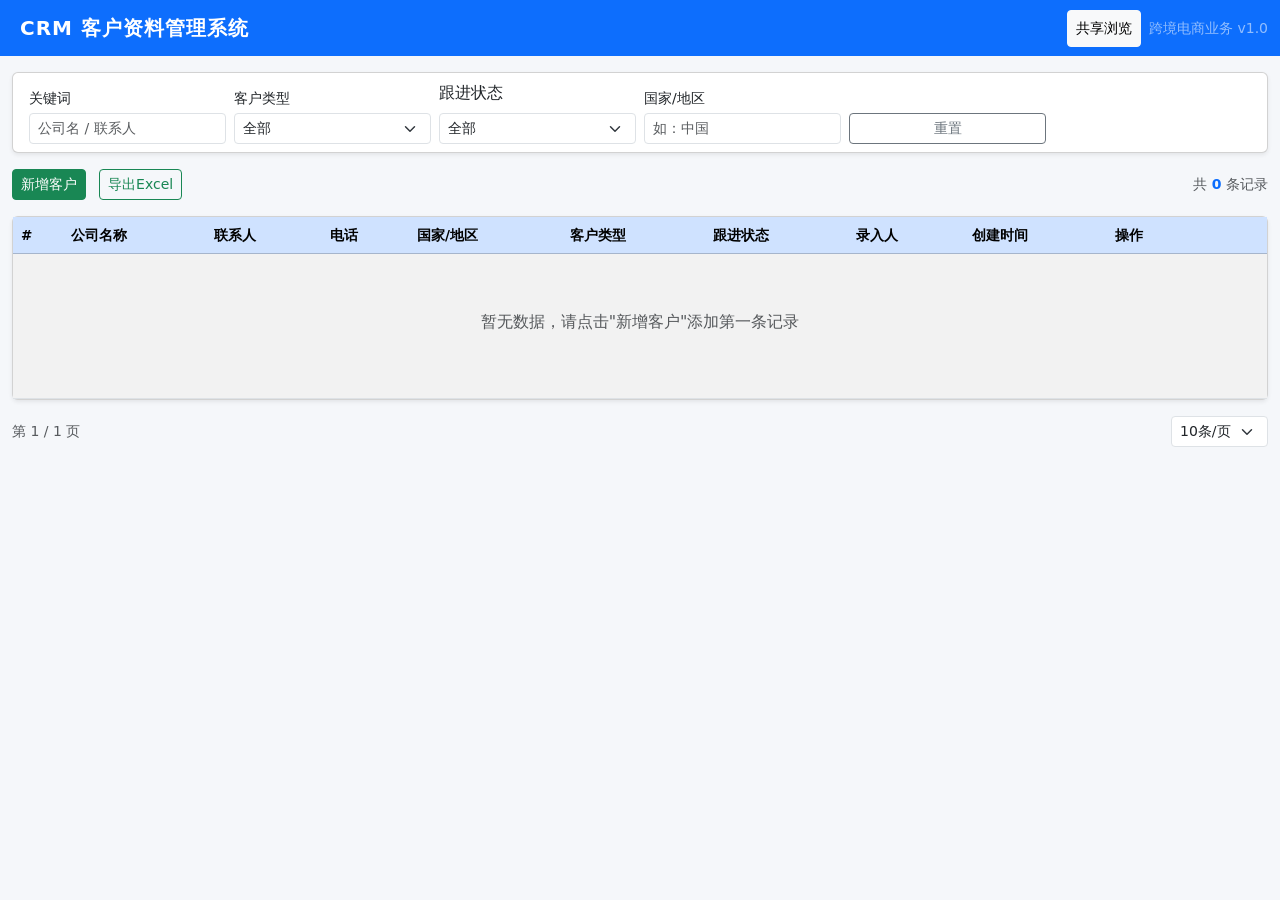
==== front/index.html @ 849ca3eb "7.8日，上传，完成了后端首尾，前端主要的index页面编写" ====
<!DOCTYPE html>
<html lang="en">
<head>
    <meta charset="UTF-8">
    <meta name="viewport" content="width=device-width, initial-scale=1.0">
    <title>跨境电商客户资料管理系统</title>
        <!-- Bootstrap 5 CSS -->
    <link href="https://cdn.bootcdn.net/ajax/libs/twitter-bootstrap/5.3.3/css/bootstrap.min.css" rel="stylesheet">
    <!-- Bootstrap Icons -->
    <link href="https://cdn.bootcdn.net/ajax/libs/bootstrap-icons/1.11.3/font/bootstrap-icons.css" rel="stylesheet">
    <!-- 自定义样式 -->
    <link rel="stylesheet" href="css/style.css">
</head>
<body>

    <!-- ==================== 顶部导航栏 ==================== -->
     <nav class="navbar navbar-expand-lg navbar-dark bg-primary sticky-top">
        <div class="container-fluid">
            <a class="navbar-brand fw-bold" href="#">
                <i class="bi bi-people-fill me-2"></i>CRM 客户资料管理系统
            </a>
            <div class="d-flex">
                <button class="btn btn-light btn-sm me-2" onclick="openSharePage()" title="共享浏览">
                    <i class="bi bi-share"></i> 共享浏览
                </button>
                <span class="navbar-text small d-done d-md-inline">
                    跨境电商业务 v1.0
                </span>
            </div>
        </div>
     </nav>

     <div class="container-fluid mt-3">
        <div class="row">
            <div class="col-12">
                <!-- ==================== 筛选区域 ==================== -->
                <div class="card mb-3 shadow-sm">
                    <div class="card-body py-2">
                        <form id="filterForm" class="row g-2 align-items-end">
                            <div class="col-md-2 col-sm-4">
                                <label class="form-label small mb-1">关键词</label>
                                <input type="text" class="form-control form-control-sm" id="filterKeyword"
                                        placeholder="公司名 / 联系人">
                            </div>
                            <div class="col-md-2 col-sm-4">
                                <label class="form-label small mb-1">客户类型</label>
                                <select class="form-select form-select-sm" id="filterType">
                                    <option value="">全部</option>
                                </select>
                            </div>
                            <div class="col-md-2 col-sm-4">
                                <label class="form-label" small mb-1>跟进状态</label>
                                <select class="form-select form-select-sm" id="filterStatus">
                                    <option value="">全部</option>
                                    <option value="潜在客户">潜在客户</option>
                                    <option value="初步接洽">初步接洽</option>
                                    <option value="意向明确">意向明确</option>
                                    <option value="已签约">已签约</option>
                                    <option value="已流失">已流失</option>
                                </select>
                            </div>
                            <div class="col-md-2 col-sm-4">
                                <label class="form-label small mb-1">国家/地区</label>
                                <input type="text" class="form-control form-control-sm" id="filterCountry"
                                placeholder="如：中国">
                            </div>
                            <div class="col-md-2 col-sm-6">
                                <button type="button" class="btn btn-outline-secondary btn-sm w-100" onclick="resetFilter()">
                                    <i class="bi bi-arrow-clockwise"></i> 重置
                                </button>
                            </div>
                        </form>
                    </div>
                </div>

                <!-- ==================== 操作按钮区 ==================== -->
                 <div class="d-flex justify-content-between align-items-center mb-3">
                    <div>
                        <button class="btn btn-success btn-sm " onclick="showCreateModal()">
                            <i class="bi bi-plus-circle"></i> 新增客户
                        </button>
                        <button class="btn btn-outline-success btn-sm ms-2" onclick="exportExcel()">
                            <i class="bi bi-file-earmark-excel"></i> 导出Excel
                        </button>
                    </div>
                    <div class="text-muted small">
                        共 <span id="totalCount" class="fw-bold text-primary">0</span> 条记录
                    </div>
                 </div>

                 <!-- ==================== 客户列表表格 ==================== -->
                  <div class="card shadow-sm">
                    <div class="card-body p-0">
                        <div class="table-responsive">
                            <table class="table table-hover table-striped mb-0">
                                <thead class="table-primary">
                                    <tr>
                                        <th style="width: 50px;">#</th>
                                        <th>公司名称</th>
                                        <th>联系人</th>
                                        <th>电话</th>
                                        <th>国家/地区</th>
                                        <th>客户类型</th>
                                        <th>跟进状态</th>
                                        <th>录入人</th>
                                        <th>创建时间</th>
                                        <th style="width: 160px;">操作</th>
                                    </tr>
                                </thead>
                                <tbody id="customerTableBody">
                                    <tr>
                                        <td colspan="10" class="text-center text-muted py-5">
                                            <i class="bi bi-inbox" style="font-size: 3rem;"></i>
                                            <p class="mt-2">暂无数据，请点击"新增客户"添加第一条记录</p>
                                        </td>
                                    </tr>
                                </tbody>
                            </table>
                        </div>
                    </div>
                  </div>

                  <!-- ==================== 分页 ==================== -->
                   <div class="d-flex justify-content-between align-items-center mt-3">
                    <div class="text-muted small">
                        第 <span id="currentPage">1</span> / <span id="totalPages">1</span> 页
                    </div>
                    <nav>
                        <ul class="pagination pagination-sm mb-0" id="pagination">
                        </ul>
                    </nav>
                    <div>
                        <select class="form-select form-select-sm" id="pageSizeSelect" onchange="changePageSize()">
                            <option value="10">10条/页</option>
                            <option value="20">20条/页</option>
                            <option value="50">50条/页</option>
                        </select>
                    </div>
                   </div>
            </div>
        </div>
     </div>

     <!-- ==================== 新增/编辑 模态框 ==================== -->
      <div class="modal fade" id="customerModal" tabindex="-1" aria-hidden="true">
        <div class="modal-dialog modal-lg modal-dialog-scrollable">
            <div class="modal-content">
                <div class="modal-header bg-primary text-white">
                    <h5>
                        <i class="bi bi-person-plus"></i> 新增客户
                    </h5>
                    <button type="button" class="btn-close btn-close-white" data-bs-dismiss="modal"></button>
                </div>
                <div class="modal-body">
                    <form id="customerForm" novalidate>
                        <input type="hidden" id="customerId">

                        <!-- 基本信息 -->
                         <h6 class="text-primary border-bottom pb-1 mb-3">
                            <i class="bi bi-info-circle"></i> 基本信息
                         </h6>
                         <div class="row g-2">
                            <div class="col-md-6">
                                <label class="form-label">联系人 <span class="text-danger">*</span></label>
                                <input type="text" class="form-control" id="companyName" required
                                placeholder="请输入联系人姓名">
                            </div>
                            <div class="col-md-4">
                                <label class="form-label">联系电话</label>
                                <input type="text" class="form-control" id="phone" placeholder="手机号或座机">
                            </div>
                            <div class="col-md-4">
                                <label class="form-label">邮箱</label>
                                <input type="email" class="form-control" id="email" placeholder="example@mail.com">
                            </div>
                            <div class="col-md-4">
                                <label class="form-label">微信号</label>
                                <input type="text" class="form-control" id="wechat" placeholder="微信号">
                            </div>
                         </div>
                         <!-- 业务信息 -->
                          <h6 class="text-primary border-bottom pb-1 mb-3 mt-3">
                            <i class="bi bi-briefcase"></i> 业务信息
                          </h6>
                          <div class="row g-2">
                            <div class="col-md-4">
                                <label class="form-label">客户类型 <span class="text-danger">*</span></label>
                                <select class="form-select" id="customerType" required>
                                    <option value="">请选择</option>
                                </select>
                            </div>
                            <div class="col-md-4">
                                <label class="form-label">跟进状态</label>
                                <select class="form-select" id="status">
                                    <option value="潜在客户">潜在客户</option>
                                    <option value="初步接洽">初步接洽</option>
                                    <option value="意向明确">意向明确</option>
                                    <option value="已签约">已签约</option>
                                    <option value="已流失">已流失</option>
                                </select>
                            </div>
                            <div class="col-md-4">
                                <label class="form-label">客户来源</label>
                                <input type="text" class="form-control" id="source"
                                placeholder="如：展会、官网、朋友推荐">
                            </div>
                          </div>
                          <!-- 地区信息 -->
                           <h6 class="text-primary border-bottom pb-1 mb-3 mt-3">
                            <i class="bi bi-geo-alt"></i> 地区信息
                           </h6>
                           <div class="row g-2">
                            <div class="col-md-4">
                                <label class="form-label">国家/地区</label>
                                <input type="text" class="form-control" id="country" placeholder="如：中国">
                            </div>
                            <div class="col-md-4">
                                <label class="form-label">网站</label>
                                <input type="text" class="form-control" id="website" placeholder="https://">
                            </div>
                            <div class="col-md-4">
                                <label class="form-label">录入人</label>
                                <input type="text" class="form-control" id="createdBy" placeholder="录入人姓名">
                            </div>
                            <div class="col-12">
                                <label class="form-label">地址</label>
                                <input type="text" class="form-control" id="address" placeholder="详细地址">
                            </div>
                           </div>
                           <!-- 服务需求与备注 -->
                            <h6 class="text-primary border-bottom pb-1 mb-3 mt-3">
                                <i class="bi bi-chat-dots"></i> 服务需求与备注
                            </h6>
                            <div class="row g-2">
                                <div class="col-md-6">
                                    <label class="form-label">服务需求</label>
                                    <textarea class="form-label" id="serviceNeeds" rows="3"
                                    placeholder="描述客户的具体服务需求..."></textarea>
                                </div>
                                <div class="col-md-6">
                                    <label class="form-label">备注</label>
                                    <textarea class="form-control" id="remark" rows="3"
                                    placeholder="其他备注信息..."></textarea>
                                </div>
                            </div>
                    </form>
                </div>
                <div class="modal-footer">
                    <button type="button" class="btn btn-secondary" data-bs-dismiss="modal">取消</button>
                    <button type="button" class="btn btn-primary" onclick="submitForm()">
                        <i class="bit-chek-lg"></i> 保存
                    </button>
                </div>
            </div>
        </div>
      </div>

    <!-- ==================== 查看详情 模态框 ==================== -->
     <div class="modal fade" id="detailModal" tabindex="-1" aria-hidden="true">
        <div class="modal-dialog modal-lg">
            <div class="modal-content">
                <div class="modal-header bg-info text-white">
                    <h5><i class="bi bi-eye"></i> 客户详情</h5>
                    <button type="button" class="btn-close btn-close-white" data-bs-dismiss="modal"></button>
                </div>
                <div class="modal-body" id="detailContent">
                </div>
            </div>
        </div>
     </div>

     <!-- Bootstrap 5 JS -->
      <script src="https://cdn.bootcdn.net/ajax/libs/twitter-bootstrap/5.3.3/js/bootstrap.bundle.min.js"></script>
      <!-- API 封装 -->
       <script src="js/api.js"></script>
       <!-- 主逻辑 -->
        <script src="js/app.js"></script>
</body>
</html>
---- front/css/style.css ----
/* ============================================================
 * 跨境电商客户资料管理系统 - 自定义样式
 * ============================================================ */

/* ---- 全局 ---- */
body {
    background-color: #f5f7fa;
    font-family: system-ui, -apple-system, BlinkMacSystemFont, 'Segoe UI', "PingFang SC",
     "Microsoft YaHei", 'Helvetica Neue', sans-serif;
}

/* ---- 导航栏 ---- */
.navbar-brand {
    letter-spacing: 1px;
}

/* ---- 表格优化 ---- */
.table th {
    white-space: nowrap;
    font-size: 0.85rem;
    vertical-align: middle;
}
/* 状态标签 */
.status-badge {
    display: inline-block;
    padding: 3px 10px;
    border-radius: 12px;
    font-size: 0.75rem;
    font-weight: 500;
}

/* 客户类型标签 */

/* ---- 表格行悬浮高亮 ---- */

/* ---- 卡片阴影 ---- */

/* ---- 分页 ---- */
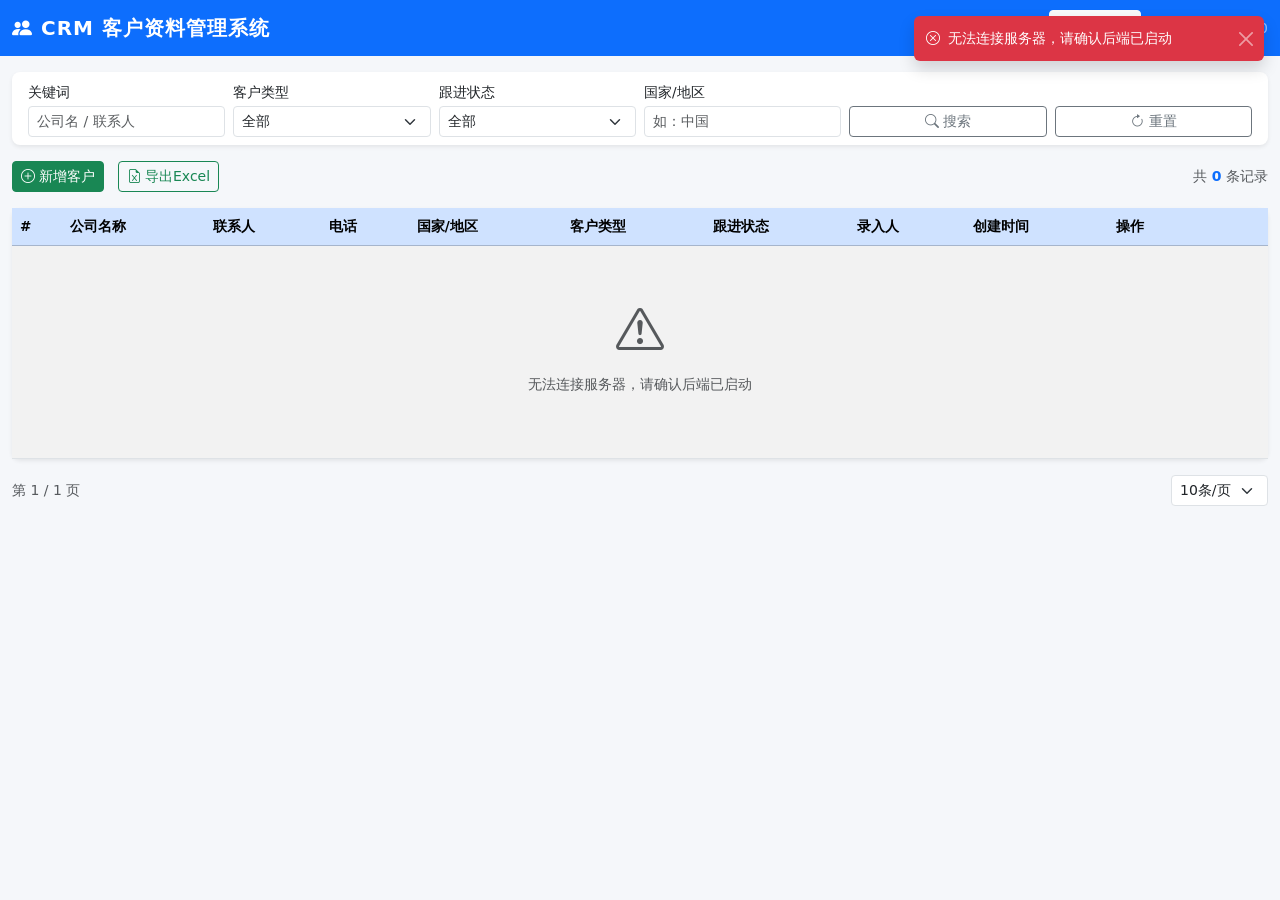
==== commit f1ca8c26: "7.17日，上传，前端CDN 改为离线部署bootstrap框架" ====
--- a/front/index.html
+++ b/front/index.html
@@ -4,10 +4,10 @@
     <meta charset="UTF-8">
     <meta name="viewport" content="width=device-width, initial-scale=1.0">
     <title>跨境电商客户资料管理系统</title>
-        <!-- Bootstrap 5 CSS -->
-    <link href="https://cdn.bootcdn.net/ajax/libs/twitter-bootstrap/5.3.3/css/bootstrap.min.css" rel="stylesheet">
+    <!-- Bootstrap 5 CSS -->
+    <link href="bootstrap/css/bootstrap.min.css" rel="stylesheet">
     <!-- Bootstrap Icons -->
-    <link href="https://cdn.bootcdn.net/ajax/libs/bootstrap-icons/1.11.3/font/bootstrap-icons.css" rel="stylesheet">
+    <link href="bootstrap/css/bootstrap-icons.css" rel="stylesheet">
     <!-- 自定义样式 -->
     <link rel="stylesheet" href="css/style.css">
 </head>
@@ -23,7 +23,7 @@
                 <button class="btn btn-light btn-sm me-2" onclick="openSharePage()" title="共享浏览">
                     <i class="bi bi-share"></i> 共享浏览
                 </button>
-                <span class="navbar-text small d-done d-md-inline">
+                <span class="navbar-text small d-none d-md-inline">
                     跨境电商业务 v1.0
                 </span>
             </div>
@@ -33,6 +33,7 @@
      <div class="container-fluid mt-3">
         <div class="row">
             <div class="col-12">
+
                 <!-- ==================== 筛选区域 ==================== -->
                 <div class="card mb-3 shadow-sm">
                     <div class="card-body py-2">
@@ -49,7 +50,7 @@
                                 </select>
                             </div>
                             <div class="col-md-2 col-sm-4">
-                                <label class="form-label" small mb-1>跟进状态</label>
+                                <label class="form-label small mb-1" >跟进状态</label>
                                 <select class="form-select form-select-sm" id="filterStatus">
                                     <option value="">全部</option>
                                     <option value="潜在客户">潜在客户</option>
@@ -65,9 +66,15 @@
                                 placeholder="如：中国">
                             </div>
                             <div class="col-md-2 col-sm-6">
+                                <button type="button" class="btn btn-outline-secondary btn-sm w-100" onclick="searchCustomers()">
+                                    <i class="bi bi-search"></i> 搜索
+                                </button>
+                            </div>
+                            <div class="col-md-2 col-sm-6">
                                 <button type="button" class="btn btn-outline-secondary btn-sm w-100" onclick="resetFilter()">
                                     <i class="bi bi-arrow-clockwise"></i> 重置
                                 </button>
+
                             </div>
                         </form>
                     </div>
@@ -146,7 +153,7 @@
         <div class="modal-dialog modal-lg modal-dialog-scrollable">
             <div class="modal-content">
                 <div class="modal-header bg-primary text-white">
-                    <h5>
+                    <h5 class="modal-title" id="modalTitle">
                         <i class="bi bi-person-plus"></i> 新增客户
                     </h5>
                     <button type="button" class="btn-close btn-close-white" data-bs-dismiss="modal"></button>
@@ -160,9 +167,14 @@
                             <i class="bi bi-info-circle"></i> 基本信息
                          </h6>
                          <div class="row g-2">
+                             <div class="col-md-6">
+                                 <label class="form-label">公司名称 <span class="text-danger">*</span></label>
+                                 <input type="text" class="form-control" id="companyName"  required
+                                 placeholder="请输入公司/店铺名称">
+                             </div>
                             <div class="col-md-6">
                                 <label class="form-label">联系人 <span class="text-danger">*</span></label>
-                                <input type="text" class="form-control" id="companyName" required
+                                <input type="text" class="form-control" id="contactPerson" required
                                 placeholder="请输入联系人姓名">
                             </div>
                             <div class="col-md-4">
@@ -234,7 +246,7 @@
                             <div class="row g-2">
                                 <div class="col-md-6">
                                     <label class="form-label">服务需求</label>
-                                    <textarea class="form-label" id="serviceNeeds" rows="3"
+                                    <textarea class="form-contrl" id="serviceNeeds" rows="3"
                                     placeholder="描述客户的具体服务需求..."></textarea>
                                 </div>
                                 <div class="col-md-6">
@@ -248,7 +260,7 @@
                 <div class="modal-footer">
                     <button type="button" class="btn btn-secondary" data-bs-dismiss="modal">取消</button>
                     <button type="button" class="btn btn-primary" onclick="submitForm()">
-                        <i class="bit-chek-lg"></i> 保存
+                        <i class="bi bi-check-lg"></i> 保存
                     </button>
                 </div>
             </div>
--- a/front/css/style.css
+++ b/front/css/style.css
@@ -4,9 +4,16 @@
 
 /* ---- 全局 ---- */
 body {
+    padding-right: 0 !important; /* 不让补偿生效*/
     background-color: #f5f7fa;
     font-family: system-ui, -apple-system, BlinkMacSystemFont, 'Segoe UI', "PingFang SC",
      "Microsoft YaHei", 'Helvetica Neue', sans-serif;
+}
+body.modal-open {
+    overflow: visible !important;   /* ← 加这个，不让 Bootstrap 改滚动条 */
+}
+html {
+    overflow-y: scroll;
 }
 
 /* ---- 导航栏 ---- */
@@ -20,6 +27,11 @@
     font-size: 0.85rem;
     vertical-align: middle;
 }
+
+.table td {
+    vertical-align: middle;
+    font-size: 0.85rem;
+}
 /* 状态标签 */
 .status-badge {
     display: inline-block;
@@ -29,10 +41,120 @@
     font-weight: 500;
 }
 
+.status-潜在客户 { background-color: #e3f2fd; color: #1565c0;}
+.status-初步洽接 { background-color: #fff3e0; color: #e65100;}
+.status-已签约 { background-color: #c8e6c9; color: #1b5e20; font-weight: bold; }
+.status-已流失 { background-color: #ffebee; color: #b71c1c;}
+
 /* 客户类型标签 */
+.type-badge {
+    display: inline-block;
+    padding: 2px 8px;
+    border-radius: 4px;
+    font-size: 0.75rem;
+    background-color: #ede7f6;
+    color: #4527a0;
+}
 
 /* ---- 表格行悬浮高亮 ---- */
+.table-hover tbody tr {
+    cursor: pointer;
+    transition: background-color 0.15s ease;
+}
+
+.table-hover tbody tr:hover {
+    background-color: #e8f4fd !important;
+}
 
 /* ---- 卡片阴影 ---- */
+.card {
+    border: none;
+    border-radius: 8px;
+}
 
-/* ---- 分页 ---- */+/* ---- 分页 ---- */
+.pagination .page-link {
+    cursor: pointer;
+    border-radius: 4px;
+    margin: 0 2px;
+}
+
+.pagination .page-item.active .page-link {
+    background-color: #0d6efd;
+    border-color: #0d6efd;
+}
+
+/* ---- 模态框 ---- */
+.modal-header {
+    border-bottom: none;
+}
+
+.modal-footer {
+    border-top: none;
+}
+
+.modal-content {
+    border: none;
+    border-radius: 10px;
+}
+
+/* ---- 表单 ---- */
+.form-label {
+    font-weight: 500;
+    font-size: 0.85rem;
+    margin-bottom: 0.25rem;
+}
+
+.form-contrl:focus,
+.form-select:focus {
+    border-color: #0d6efd;
+    box-shadow: 0 0 0 0.2rem rgba(13, 110, 253, 0.15);
+}
+
+/* ---- 按钮间距 ---- */
+.btn + .btn {
+    margin-left: 0;
+}
+
+/* ---- 响应式优化 ---- */
+@media (max-width:768px) {
+    .table th, .table td {
+        font-size: 0.78rem;
+        padding: 0.4rem;
+    }
+
+    .navbar-brand {
+        font-size: 1rem;
+    }
+}
+
+/* ---- 加载动画 ---- */
+.loading {
+    opacity: 0.6;
+    pointer-events: none;
+}
+
+/* ---- 详情模态框内容 ---- */
+.detail-label {
+    font-weight: 600;
+    color: #666;
+    font-size: 0.8rem;
+}
+
+.detail-value {
+    font-weight: 500;
+    color: #333;
+    margin-bottom: 0.8rem;
+}
+
+/* ---- 空状态 ---- */
+.empty-state {
+    text-align: center;
+    padding: 3rem 0;
+    color: #999;
+}
+
+/* ---- Toast 容器 ---- */
+#toastContainer {
+    z-index: 9999;
+}
